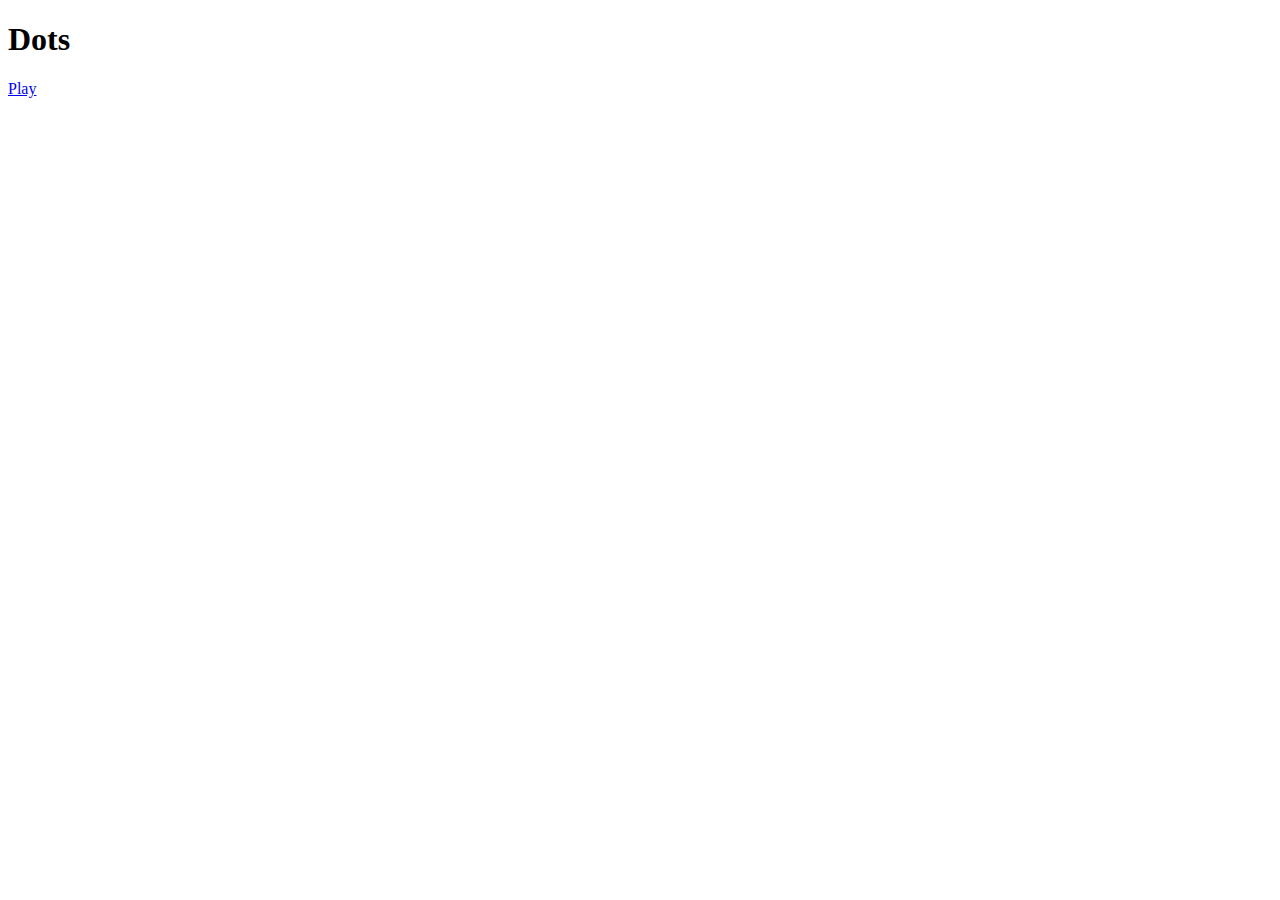
==== index.html @ 56b584b4 "Add files via upload" ====
<!DOCTYPE html>

<html>
    <head>
        <meta charsets="UTF-8" />
        <meta name="viewport" content="width=device-width" />
        <link href="https://fonts.googleapis.com/css?family=Inconsolata:700|Play" rel="stylesheet">
        <link rel="stylesheet" href="style.css">
        <title>Dots Game</title>
    </head>

    <body class="homepage">

        <main>
            <div class="outer-container">
                <h1 class="title--xl-large">Dots</h1>
                <a class="btn" href="level-one.html">Play</a>
            </div>
        </main>
    </body>
</html>
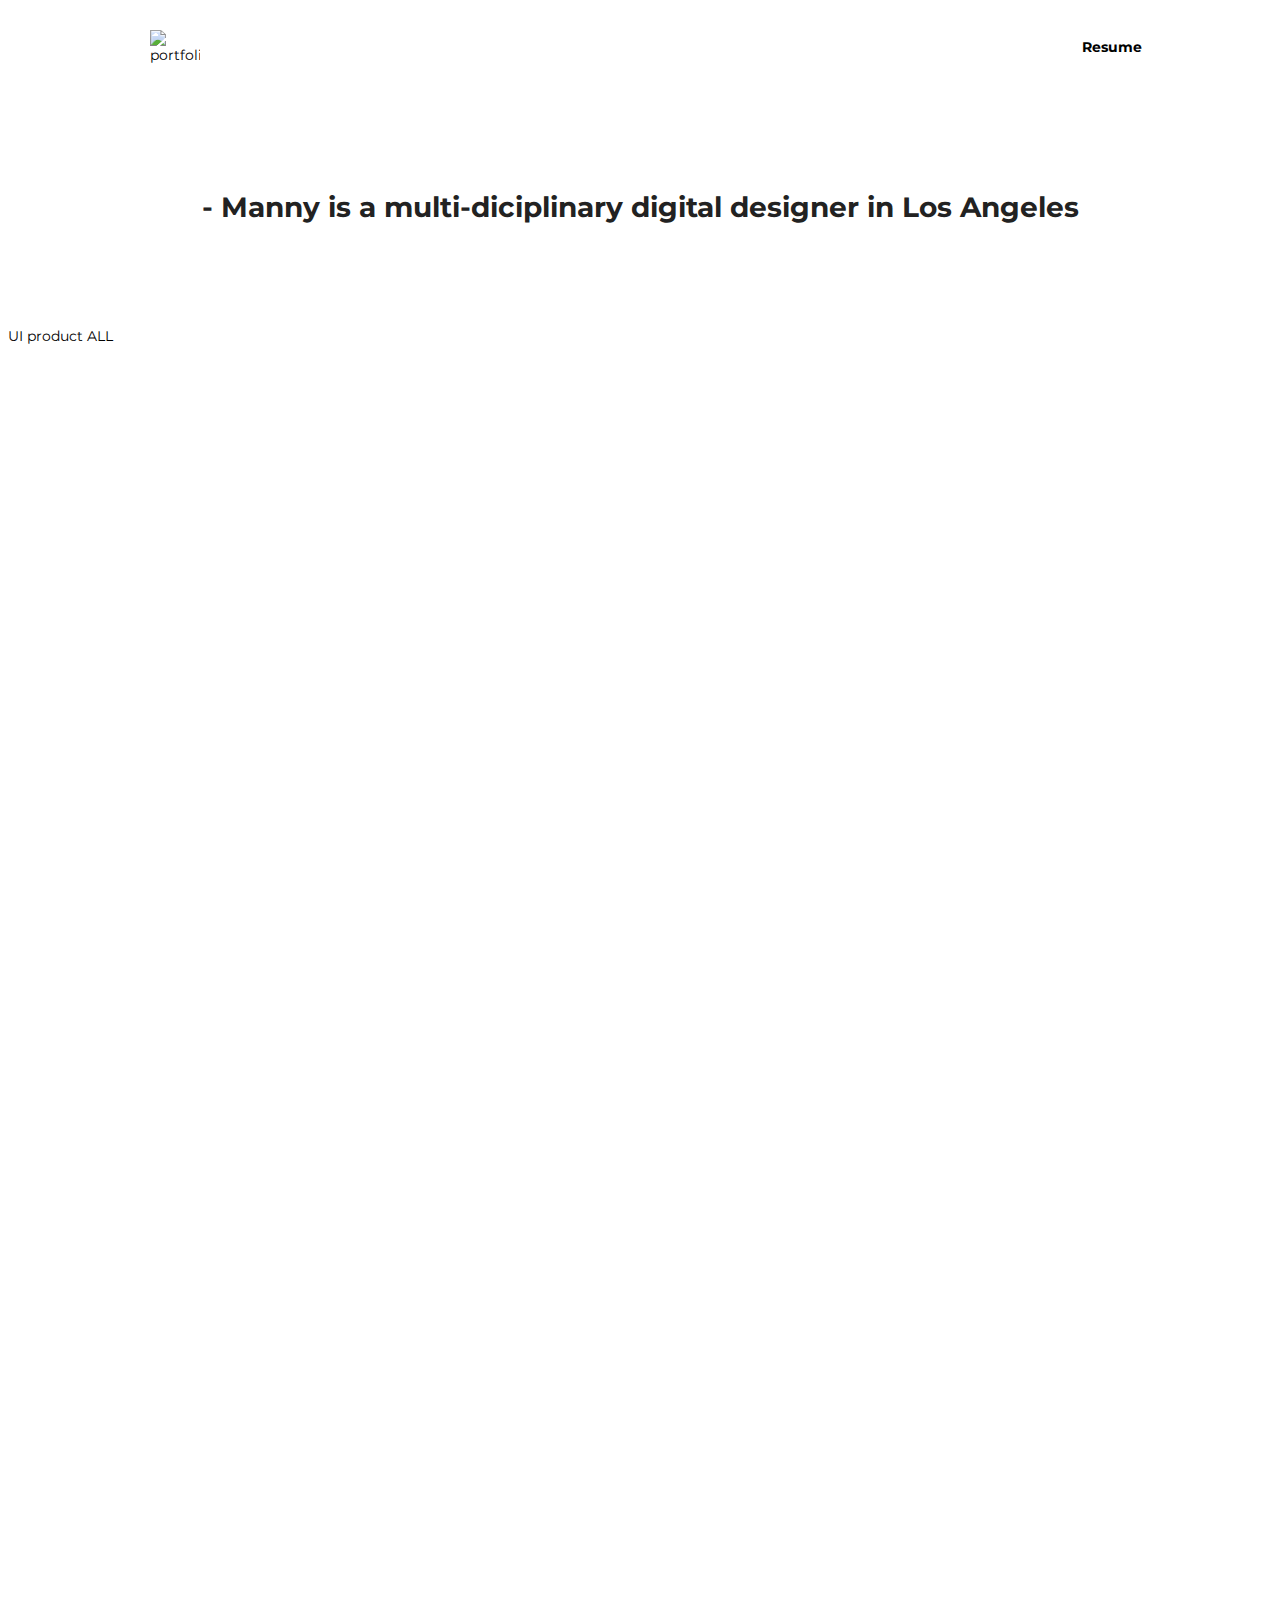
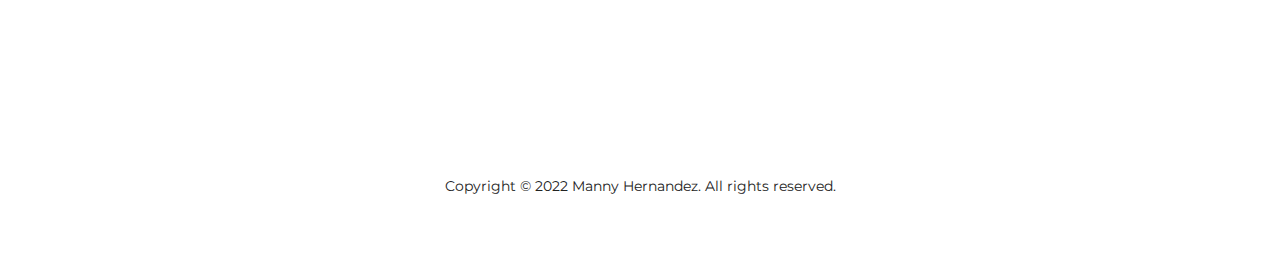
==== commit 6f977436: "Add files via upload" ====
--- a/index.html
+++ b/index.html
@@ -1,21 +1,101 @@
 <!DOCTYPE html>
+<html lang="en">
+<head>
+    <meta charset="UTF-8">
+    <title>Manuel's Portfolio</title>
+    <link rel="stylesheet" href="./style.css">
+    <link rel="stylesheet" href="https://cdnjs.cloudflare.com/ajax/libs/normalize/8.0.1/normalize.min.css" integrity="sha512-NhSC1YmyruXifcj/KFRWoC561YpHpc5Jtzgvbuzx5VozKpWvQ+4nXhPdFgmx8xqexRcpAglTj9sIBWINXa8x5w==" crossorigin="anonymous" referrerpolicy="no-referrer" />
+    <link rel="preconnect" href="https://fonts.googleapis.com">
+    <link rel="preconnect" href="https://fonts.gstatic.com" crossorigin>
+    <link href="https://fonts.googleapis.com/css2?family=Montserrat:wght@300&display=swap" rel="stylesheet">
 
-<html>
-    <head>
-        <meta charsets="UTF-8" />
-        <meta name="viewport" content="width=device-width" />
-        <link href="https://fonts.googleapis.com/css?family=Inconsolata:700|Play" rel="stylesheet">
-        <link rel="stylesheet" href="style.css">
-        <title>Dots Game</title>
-    </head>
+</head>
 
-    <body class="homepage">
+<body>
+<header class="portfolio-nav">
+    <nav class="portfolio-nav-left">
+        <a href="#" class="portfolio-nav-item">
+            <img src="images/logo.png" alt="portfolio" class="portfolio-nav-logo" style="margin-left: 130px;">
+        </a>
+        
+    </nav>
+    <nav class="portfolio-nav-right">
+        <ul>
+            <!--<li><a href="#" class="portfolio-nav-item" style="margin-right: 20px;">About</a></li>-->
+            <li><a href="https://drive.google.com/file/d/1u84_6u7bIZkOdFPufq1-Q9L-DHzOyYy3/view?usp=sharing" target="_blank class="portfolio-nav-item" style="margin-right: 130px; font-weight: bold;">Resume</a></li>
+            
+        </ul>
+    </nav>
+</header>
 
-        <main>
-            <div class="outer-container">
-                <h1 class="title--xl-large">Dots</h1>
-                <a class="btn" href="level-one.html">Play</a>
-            </div>
-        </main>
-    </body>
-</html>+<section class="portfolio-breadcrumb-container">
+    <div class="portfolio-breadcrumb-text">
+        <h1 style="
+    margin-bottom: 100px;
+    margin-top: 100px;
+">- Manny is a multi-diciplinary digital designer in Los Angeles</h1>
+        
+    </div>
+</section>
+
+<a href=“#” id="ui"> UI </a>
+<a href=“#” id="product"> product </a>
+<a href=“#” id="all"> ALL </a>
+
+<main class="portfolio-grid" style="padding-top: 100px; padding-bottom: 100px;">
+
+    <article class="portfolio-grid-item ui">
+        <div class="portfolio-case-image portfolio-case-image-1">
+        </div> 
+       
+    </article>
+
+    <article class="portfolio-grid-item product">
+        <div class="portfolio-case-image portfolio-case-image-2">
+           
+        </div>
+        
+    </article>
+
+    <article class="portfolio-grid-item">
+        <div class="portfolio-case-image portfolio-case-image-3">
+        </div>
+        
+    </article>
+
+    <article class="portfolio-grid-item">
+        <div class="portfolio-case-image portfolio-case-image-4">
+        </div>
+        
+    </article>
+
+    <article class="portfolio-grid-item">
+        <div class="portfolio-case-image portfolio-case-image-5">
+        </div>
+        
+    </article>
+
+    <article class="portfolio-grid-item">
+        <div class="portfolio-case-image portfolio-case-image-6">
+            
+        </div>
+        
+    </article>
+
+    
+
+</main>
+
+   
+
+<footer class="portfolio-site-footer">
+
+    <p class="copyright" style=" padding-top: 0px; padding-bottom: 50px;
+">Copyright © 2022 Manny Hernandez. All rights reserved.</p>
+
+</footer>
+
+<script src="./script.js"></script>
+
+</body>
+</html>
--- a/style.css
+++ b/style.css
@@ -0,0 +1,459 @@
+/*! HTML5 Boilerplate v6.1.0 | MIT License | https://html5boilerplate.com/ */
+
+/*
+ * What follows is the result of much research on cross-browser styling.
+ * Credit left inline and big thanks to Nicolas Gallagher, Jonathan Neal,
+ * Kroc Camen, and the H5BP dev community and team.
+ */
+
+/* ==========================================================================
+   Base styles: opinionated defaults
+   ========================================================================== */
+
+html {
+  color: #222;
+  font-size: 14px;
+  line-height: 1.4;
+  font-family: 'montserrat';
+
+
+}
+
+/*
+ * Remove text-shadow in selection highlight:
+ * https://twitter.com/miketaylr/status/12228805301
+ *
+ * Vendor-prefixed and regular ::selection selectors cannot be combined:
+ * https://stackoverflow.com/a/16982510/7133471
+ *
+ * Customize the background color to match your design.
+ */
+
+::-moz-selection {
+  background: #b3d4fc;
+  text-shadow: none;
+}
+
+::selection {
+  background: #b3d4fc;
+  text-shadow: none;
+}
+
+/*
+ * A better looking default horizontal rule
+ */
+
+hr {
+  display: block;
+  height: 1px;
+  border: 0;
+  border-top: 1px solid #ccc;
+  margin: 1em 0;
+  padding: 0;
+}
+
+/*
+ * Remove the gap between audio, canvas, iframes,
+ * images, videos and the bottom of their containers:
+ * https://github.com/h5bp/html5-boilerplate/issues/440
+ */
+
+audio,
+canvas,
+iframe,
+img,
+svg,
+video {
+  vertical-align: middle;
+}
+
+/*
+ * Remove default fieldset styles.
+ */
+
+fieldset {
+  border: 0;
+  margin: 0;
+  padding: 0;
+}
+
+/*
+ * Allow only vertical resizing of textareas.
+ */
+
+textarea {
+  resize: vertical;
+}
+
+/* ==========================================================================
+   Browser Upgrade Prompt
+   ========================================================================== */
+
+.browserupgrade {
+  margin: 0.2em 0;
+  background: #ccc;
+  color: #000;
+  padding: 0.2em 0;
+}
+
+/* ==========================================================================
+   Author's custom styles
+   ========================================================================== */
+
+p {
+  padding: 0px;
+}
+
+a {
+  text-decoration: none;
+  color: #000000;
+}
+
+/* Navigation */
+.portfolio-nav {
+  /*background-color: #32b64c;*/
+  color: white;
+  height: 80px;
+  display: flex;
+  justify-content: space-between;
+}
+
+.portfolio-nav ul {
+  list-style-type:none;
+  padding:0;
+}
+
+.portfolio-nav ul li {
+  display:inline-block;
+  margin:0;
+}
+
+
+
+.portfolio-nav svg {
+  height: 25px;
+  width: 78px;
+}
+
+.portfolio-nav-left,
+.portfolio-nav-right {
+  align-items: center;
+  display: flex;
+  justify-content: flex-start;
+}
+
+.portfolio-nav-item,
+.portfolio-nav-item:visited {
+  font-size: 14px;
+  padding: 0 12px;
+  display:block;
+  color:rgb(0, 0, 0);
+  margin-right: 50px;
+}
+
+
+.portfolio-nav-logo {
+  min-width: 5px;
+  padding: px 10px;
+  max-width: 50px;
+  margin-left: 50px;
+}
+
+.portfolio-breadcrumb-area {
+  display: flex;
+  flex-direction: row;
+  justify-content: flex-start;
+  align-items: flex-end;
+  height: 100px
+}
+
+h1 {
+  text-align: center; 
+  margin-bottom: 100px;
+  margin-top: 100px;
+}
+
+ p {
+  margin: 0px;
+  /*padding: 0px 0px 0px 0px;*/
+  font-size: 10px;
+  align-items: center;
+}
+
+/* Look how simple grid is to make work... */
+.portfolio-grid {
+  display: grid;
+  grid-template-columns: 1fr 1fr 1fr;
+  grid-gap: 30px;
+  /*background-color: #e3e4e6;*/
+  padding-top: 60px;
+  padding-bottom: 60px;
+  padding: 140px;
+
+}
+
+.portfolio-grid-item {
+  background-color: white;
+  border-radius: 5px;
+  display: flex;
+  flex-direction: column;
+  height: 600px;
+  position:relative
+}
+
+.new-box {
+  display: flex;
+  justify-content: center;
+  align-items: center;
+  background-color: rgba(45, 191, 102, 0.70);
+  color: #fff;
+  text-transform: uppercase;
+  width: 30px;
+  padding: 0px 3px;
+  border-top-left-radius: 5px;
+  border-bottom-right-radius: 5px;
+  font-size: 12px;
+}
+
+.by-owner-box {
+  display: flex;
+  justify-content: center;
+  background-color: rgba(134, 144, 152, 0.45);
+  color: #fff;
+  text-transform: uppercase;
+  width: 110px;
+  padding: 0px 3px;
+  border-top-left-radius: 5px;
+  border-bottom-right-radius: 5px;
+  font-size: 12px;
+}
+
+.portfolio-case-image {
+  background-size: cover;
+  background-position: center center;
+  width: 100%;
+  height: 600px;
+  position: relative;
+  border-top-right-radius: 5px;
+  border-top-left-radius: 5px;
+  border-bottom-left-radius: 5px;
+  border-bottom-right-radius: 5px ;
+}
+
+/**
+ * Sometimes when you've got a huge list of images like this,
+ * it just makes sense to list them like this. You don't have to but I like to.
+ */
+.portfolio-case-image-1 {
+  background-image: url(https://miro.medium.com/max/1400/1*A_FvBoY-wVkTmhn_oRC_lQ.gif);
+}
+
+.portfolio-case-image-2 {
+  background-image: url(https://ksioks.com/wp-content/uploads/2020/04/Package-box-mockup.jpg);
+}
+
+.portfolio-case-image-3 {
+  background-image: url(https://visme.co/blog/wp-content/uploads/2022/01/app-ux-wireframe-example.jpg);
+}
+
+.portfolio-case-image-4 {
+  background-image: url(https://www.niophoto.com/wp-content/media/verzasca-waterfall-rock-ticino-861x861.jpg);
+}
+
+.portfolio-case-image-5 {
+  background-image:url(https://static.boredpanda.com/blog/wp-content/uploads/2019/05/cool-3d-printed-objects-71-5cecfdeaa3e65__700.jpg);
+}
+
+.portfolio-case-image-6 {
+  background-image: url(https://i.pinimg.com/originals/1d/e6/49/1de649dcae2c3eb025b71b7e1c2677af.png);
+}
+
+
+
+
+
+.copyright {
+  font-size: 14px;
+  font-weight: normal;
+  margin: 0px 10px;
+  text-align:center;
+}
+
+/* ==========================================================================
+   Helper classes
+   ========================================================================== */
+
+/*
+ * Hide visually and from screen readers
+ */
+
+.hidden {
+  display: none !important;
+}
+
+/*
+ * Hide only visually, but have it available for screen readers:
+ * https://snook.ca/archives/html_and_css/hiding-content-for-accessibility
+ *
+ * 1. For long content, line feeds are not interpreted as spaces and small width
+ *    causes content to wrap 1 word per line:
+ *    https://medium.com/@jessebeach/beware-smushed-off-screen-accessible-text-5952a4c2cbfe
+ */
+
+.visuallyhidden {
+  border: 0;
+  clip: rect(0 0 0 0);
+  height: 1px;
+  margin: -1px;
+  overflow: hidden;
+  padding: 0;
+  position: absolute;
+  width: 1px;
+  white-space: nowrap;
+  /* 1 */
+}
+
+/*
+ * Extends the .visuallyhidden class to allow the element
+ * to be focusable when navigated to via the keyboard:
+ * https://www.drupal.org/node/897638
+ */
+
+.visuallyhidden.focusable:active,
+.visuallyhidden.focusable:focus {
+  clip: auto;
+  height: auto;
+  margin: 0;
+  overflow: visible;
+  position: static;
+  width: auto;
+  white-space: inherit;
+}
+
+/*
+ * Hide visually and from screen readers, but maintain layout
+ */
+
+.invisible {
+  visibility: hidden;
+}
+
+/*
+ * Clearfix: contain floats
+ *
+ * For modern browsers
+ * 1. The space content is one way to avoid an Opera bug when the
+ *    `contenteditable` attribute is included anywhere else in the document.
+ *    Otherwise it causes space to appear at the top and bottom of elements
+ *    that receive the `clearfix` class.
+ * 2. The use of `table` rather than `block` is only necessary if using
+ *    `:before` to contain the top-margins of child elements.
+ */
+
+.clearfix:before,
+.clearfix:after {
+  content: " ";
+  /* 1 */
+  display: table;
+  /* 2 */
+}
+
+.clearfix:after {
+  clear: both;
+}
+
+/* ==========================================================================
+   EXAMPLE Media Queries for Responsive Design.
+   These examples override the primary ('mobile first') styles.
+   Modify as content requires.
+   ========================================================================== */
+
+@media only screen and (min-width: 35em) {
+  /* Style adjustments for viewports that meet the condition */
+}
+
+@media print,
+(-webkit-min-device-pixel-ratio: 1.25),
+(min-resolution: 1.25dppx),
+(min-resolution: 120dpi) {
+  /* Style adjustments for high resolution devices */
+}
+
+/* ==========================================================================
+   Print styles.
+   Inlined to avoid the additional HTTP request:
+   https://www.phpied.com/delay-loading-your-print-css/
+   ========================================================================== */
+
+@media print {
+
+  *,
+  *:before,
+  *:after {
+    background: transparent !important;
+    color: #000 !important;
+    /* Black prints faster */
+    -webkit-box-shadow: none !important;
+    box-shadow: none !important;
+    text-shadow: none !important;
+  }
+
+  a,
+  a:visited {
+    text-decoration: underline;
+  }
+
+  a[href]:after {
+    content: " ("attr(href) ")";
+  }
+
+  abbr[title]:after {
+    content: " ("attr(title) ")";
+  }
+
+  /*
+     * Don't show links that are fragment identifiers,
+     * or use the `javascript:` pseudo protocol
+     */
+
+  a[href^="#"]:after,
+  a[href^="javascript:"]:after {
+    content: "";
+  }
+
+  pre {
+    white-space: pre-wrap !important;
+  }
+
+  pre,
+  blockquote {
+    border: 1px solid #999;
+    page-break-inside: avoid;
+  }
+
+  /*
+     * Printing Tables:
+     * http://css-discuss.incutio.com/wiki/Printing_Tables
+     */
+
+  thead {
+    display: table-header-group;
+  }
+
+  tr,
+  img {
+    page-break-inside: avoid;
+  }
+
+  p,
+  h2,
+  h3 {
+    orphans: 3;
+    widows: 3;
+  }
+
+  h2,
+  h3 {
+    page-break-after: avoid;
+  }
+}